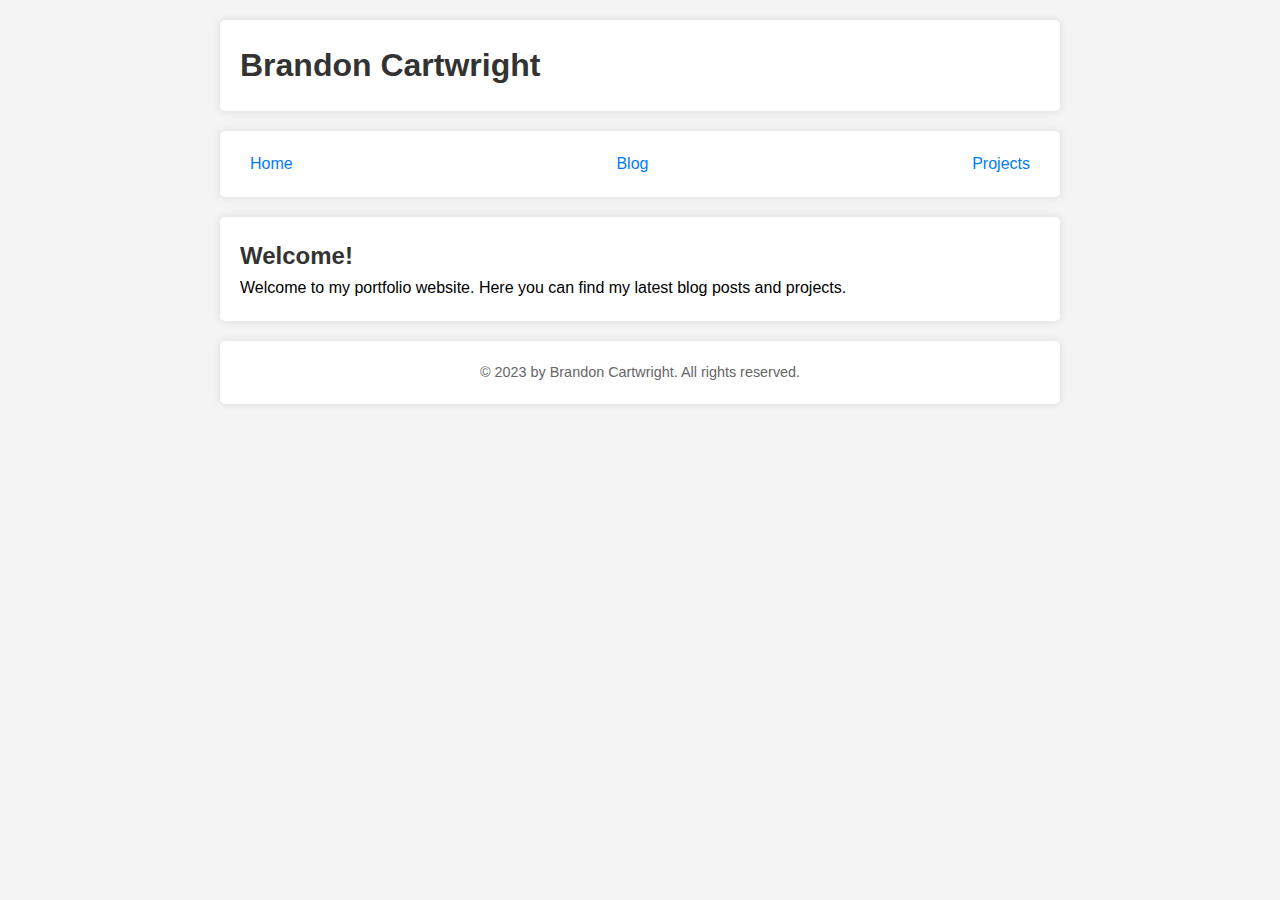
==== index.html @ 3bf0717c "Initial Framework" ====
<!DOCTYPE html>
<html lang="en">
<head>
    <meta charset="UTF-8">
    <meta name="viewport" content="width=device-width, initial-scale=1.0">
    <title>HomePage</title>
    <link rel="stylesheet" href="css/homepage.css">
</head>
<body>
    
    <header>
        <h1>Brandon Cartwright</h1>
    </header>

    <nav>
        <ul>
            <li><a href="index.html">Home</a></li>
            <li><a href="blog.html">Blog</a></li>
            <li><a href="projects.html">Projects</a></li>
        </ul>
    </nav>

    <section>
        <h2>Welcome!</h2>
        <p>Welcome to my portfolio website. Here you can find my latest blog posts and projects.</p>
    </section>

    <footer>
        <p>&copy; 2023 by Brandon Cartwright. All rights reserved.</p>
    </footer>


    <script src="js/homepage.js"></script>
</body>
</html>
---- css/homepage.css ----
body, h1, h2, p, ul, li {
    margin: 0;
    padding: 0;
}

body {
    font-family: Arial, sans-serif;
    line-height: 1.6;
    background-color: #f4f4f4;
}

header, nav, section, footer {
    margin: 20px auto;
    padding: 20px;
    max-width: 800px;
    background-color: #fff;
    border-radius: 5px;
    box-shadow: 0 0 10px rgba(0, 0, 0, 0.1);
}

h1, h2 {
    color: #333;
}

nav ul {
    list-style-type: none;
    display: flex;
    justify-content: space-between;
}

nav a {
    text-decoration: none;
    color: #007BFF;
    padding: 5px 10px;
    border-radius: 5px;
    transition: background-color 0.3s;
}

nav a:hover {
    background-color: #007BFF;
    color: #fff;
}

footer {
    text-align: center;
    font-size: 0.9em;
    color: #666;
}
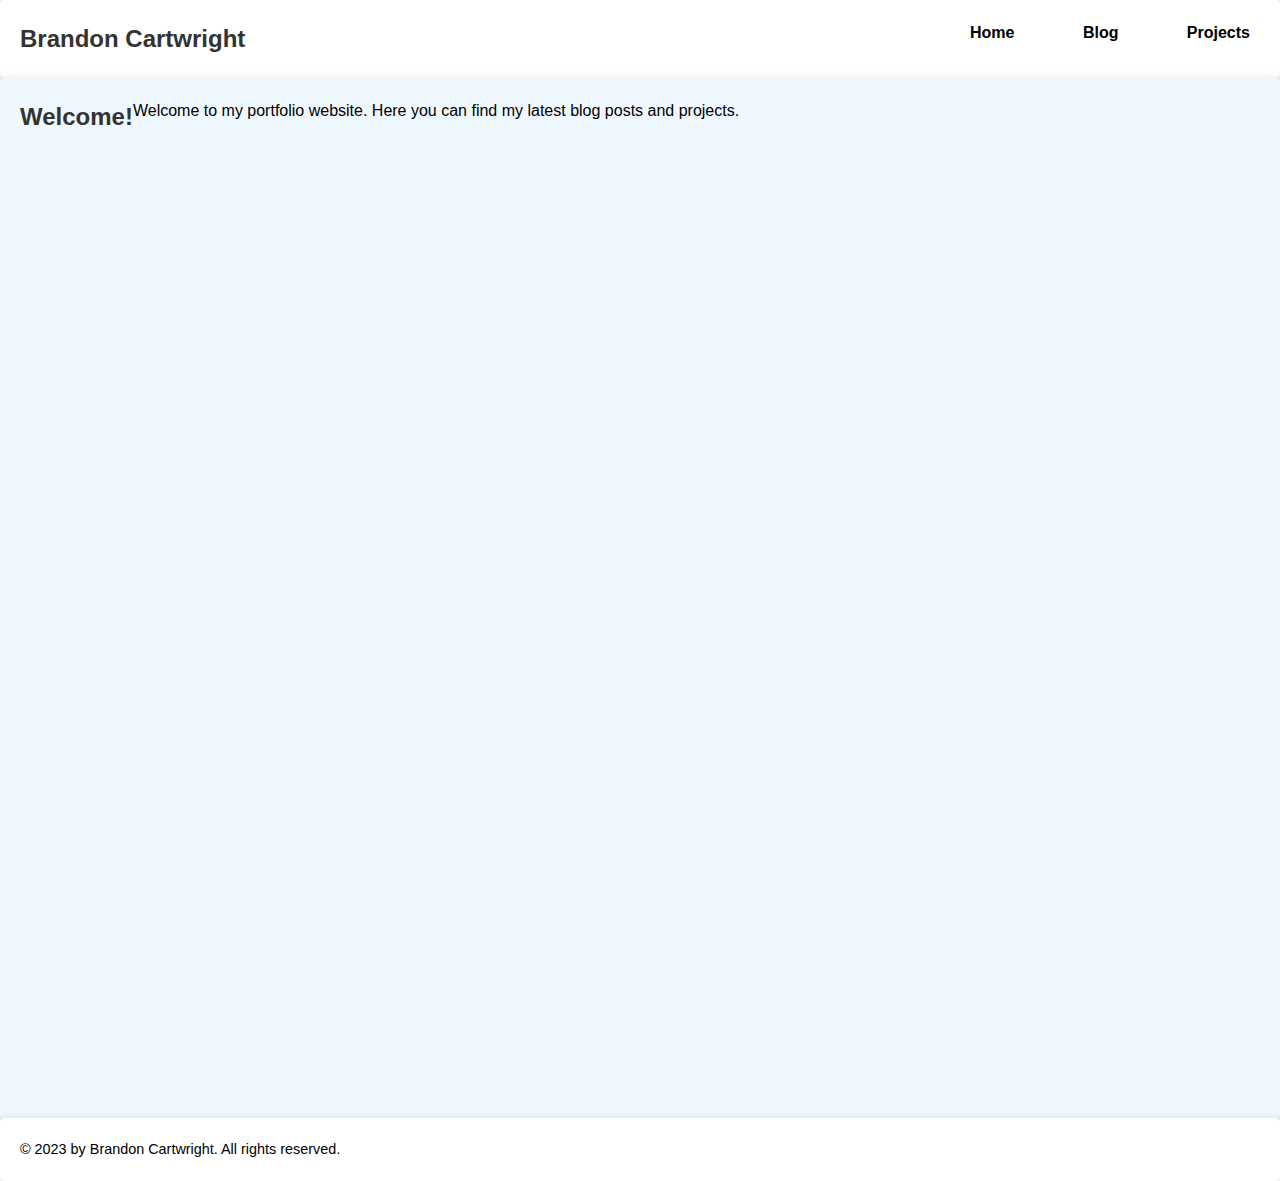
==== commit c7e11ae7: "Create Layout" ====
--- a/index.html
+++ b/index.html
@@ -9,27 +9,24 @@
 <body>
     
     <header>
-        <h1>Brandon Cartwright</h1>
+        <h2>Brandon Cartwright</h2>
+        <nav>
+            <ul>
+                <li><a href="index.html">Home</a></li>
+                <li><a href="blog.html">Blog</a></li>
+                <li><a href="projects.html">Projects</a></li>
+            </ul>
+        </nav>
     </header>
-
-    <nav>
-        <ul>
-            <li><a href="index.html">Home</a></li>
-            <li><a href="blog.html">Blog</a></li>
-            <li><a href="projects.html">Projects</a></li>
-        </ul>
-    </nav>
 
     <section>
         <h2>Welcome!</h2>
         <p>Welcome to my portfolio website. Here you can find my latest blog posts and projects.</p>
     </section>
-
     <footer>
         <p>&copy; 2023 by Brandon Cartwright. All rights reserved.</p>
     </footer>
 
-
     <script src="js/homepage.js"></script>
 </body>
 </html>--- a/css/homepage.css
+++ b/css/homepage.css
@@ -9,13 +9,25 @@
     background-color: #f4f4f4;
 }
 
-header, nav, section, footer {
-    margin: 20px auto;
+header, section, footer {
+    display: flex;
+    
     padding: 20px;
-    max-width: 800px;
+    
     background-color: #fff;
     border-radius: 5px;
     box-shadow: 0 0 10px rgba(0, 0, 0, 0.1);
+}
+section{
+    background-color: aliceblue;
+    height: 1000px;
+}
+header{
+    justify-content: space-between;
+}
+nav{
+    width: 300px;
+    border-color: #000000;
 }
 
 h1, h2 {
@@ -26,11 +38,14 @@
     list-style-type: none;
     display: flex;
     justify-content: space-between;
+    
+    
 }
 
 nav a {
     text-decoration: none;
-    color: #007BFF;
+    font-weight: bold;
+    color: #000000;
     padding: 5px 10px;
     border-radius: 5px;
     transition: background-color 0.3s;
@@ -43,6 +58,5 @@
 
 footer {
     text-align: center;
-    font-size: 0.9em;
-    color: #666;
+    font-size: 0.9em; 
 }
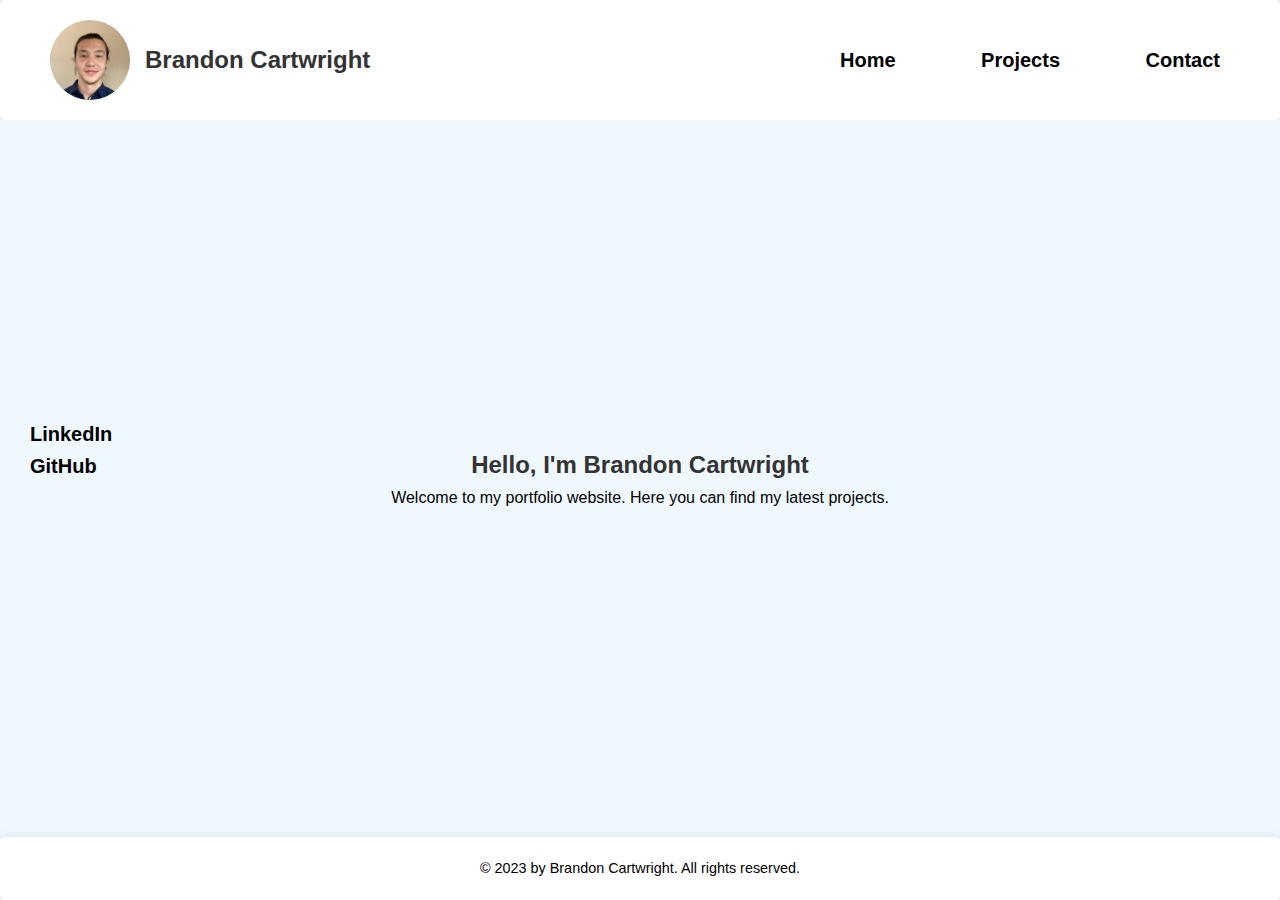
==== commit 015a5468: "Filled README" ====
--- a/index.html
+++ b/index.html
@@ -9,19 +9,31 @@
 <body>
     
     <header>
-        <h2>Brandon Cartwright</h2>
+        <div class="leftHeader">
+            <img src="assets/img/profile-picture.png" alt="Brandon Cartwright" id="profile-picture">
+            <h2>Brandon Cartwright</h2>
+        </div>
         <nav>
             <ul>
                 <li><a href="index.html">Home</a></li>
-                <li><a href="blog.html">Blog</a></li>
                 <li><a href="projects.html">Projects</a></li>
+                <li><a href="contact.html">Contact</a></li>
             </ul>
         </nav>
     </header>
 
     <section>
-        <h2>Welcome!</h2>
-        <p>Welcome to my portfolio website. Here you can find my latest blog posts and projects.</p>
+
+        <nav class="side-nav">
+            <ul>
+                <li><a href="https://www.linkedin.com/in/brandoncartwrightli/"> LinkedIn</a></li>
+                <li><a href="https://github.com/bcartwright13"> GitHub</a></li>
+            </ul>
+        </nav>
+        <div class="section-description">
+            <h2>Hello, I'm Brandon Cartwright</h2>
+            <p>Welcome to my portfolio website. Here you can find my latest projects.</p>
+        </div>
     </section>
     <footer>
         <p>&copy; 2023 by Brandon Cartwright. All rights reserved.</p>
--- a/css/homepage.css
+++ b/css/homepage.css
@@ -1,3 +1,8 @@
+html {
+    height: 100%;
+}
+
+
 body, h1, h2, p, ul, li {
     margin: 0;
     padding: 0;
@@ -7,11 +12,21 @@
     font-family: Arial, sans-serif;
     line-height: 1.6;
     background-color: #f4f4f4;
+    display: flex;
+    flex-direction: column;
+    min-height: 100vh;
+    overflow-x: hidden;
 }
-
-header, section, footer {
+#profile-picture {
+    width: 80px;           
+    height: 80px;          
+    border-radius: 50%;     
+    object-fit: cover;      
+    margin-right: 15px;     
+}
+header, footer {
     display: flex;
-    
+    align-items: center;
     padding: 20px;
     
     background-color: #fff;
@@ -20,16 +35,44 @@
 }
 section{
     background-color: aliceblue;
-    height: 1000px;
+    display: flex;
+    flex-direction: row;
+    flex-grow: 1;
+    justify-content: center;  
+    align-items: center;
+ 
+
+}
+.side-nav{
+    position: absolute;  
+    left: 0;             
+    top: 50%;            
+    transform: translateY(-50%); 
+    padding: 20px;
+}
+.side-nav ul{
+    display: flex;
+    flex-direction: column;
+}
+.section-description{
+    display: flex;
+    flex:1;
+    flex-direction: column;
+    align-items: center;
+    justify-content: center;
 }
 header{
     justify-content: space-between;
-}
-nav{
-    width: 300px;
-    border-color: #000000;
+    padding-left: 50px;
+    padding-right: 50px;
+    
 }
 
+.leftHeader{
+    display: flex;
+    flex-direction: row;
+    align-items: center;
+}
 h1, h2 {
     color: #333;
 }
@@ -38,13 +81,14 @@
     list-style-type: none;
     display: flex;
     justify-content: space-between;
-    
+    width: 400px;
     
 }
 
 nav a {
     text-decoration: none;
     font-weight: bold;
+    font-size: 20px;
     color: #000000;
     padding: 5px 10px;
     border-radius: 5px;
@@ -57,6 +101,8 @@
 }
 
 footer {
+    display: flex;
+    justify-content: center;
     text-align: center;
     font-size: 0.9em; 
 }
